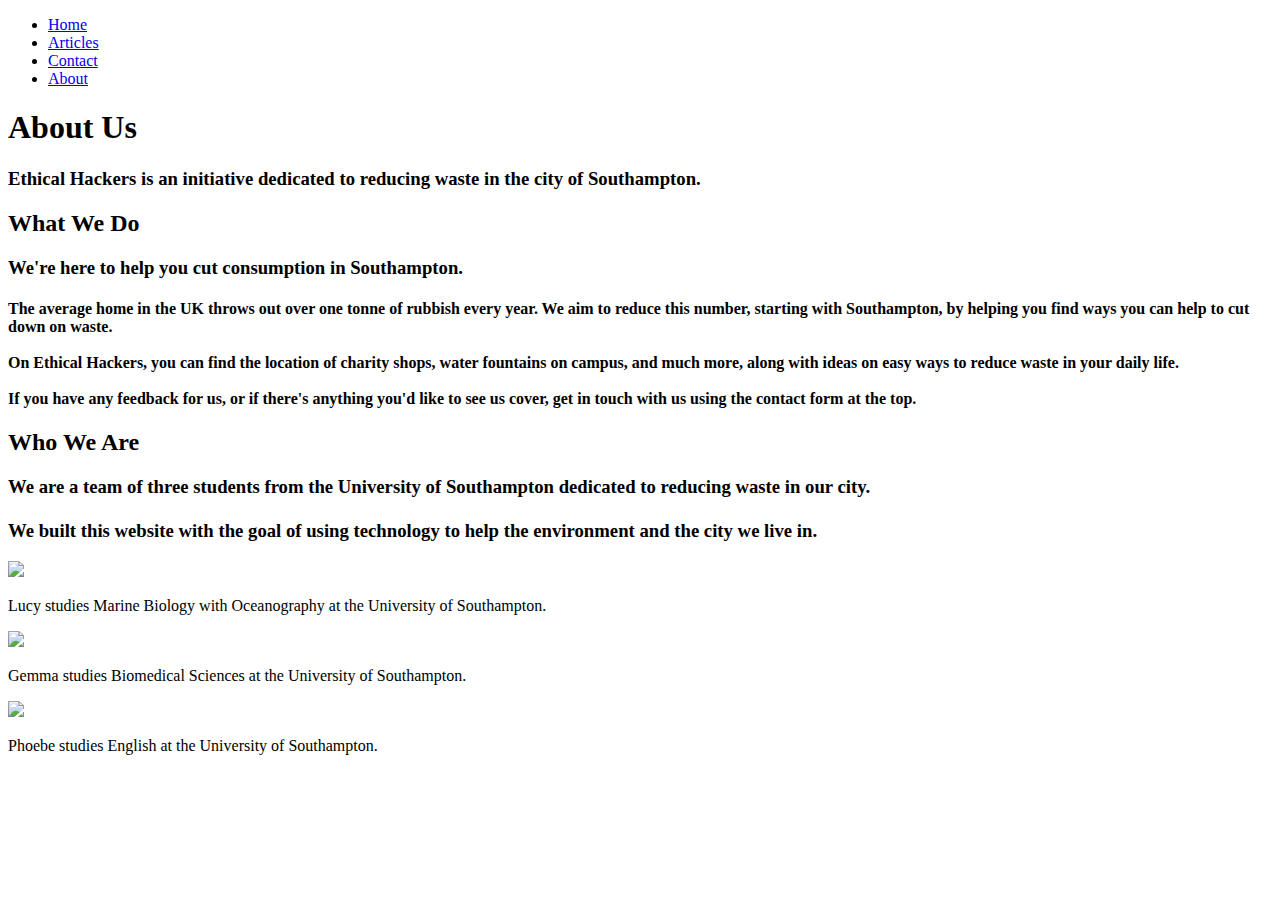
==== aboutUs.html @ ca4b73ab "Updating .css link" ====
<!DOCTYPE html>
<html>

    <head>
        <title>About Us</title>
        <link href="css/bootstrap.css" rel="stylesheet">
        <meta name="viewpot" content="width=device-width, initial-scale=1.0">
        <!-- Link to LOCAL .css file
        <link rel='stylesheet' type='text/css' href='aboutUs.css'> -->
        <link rel="stylesheet" href="../css/aboutUs.css">
    </head>

<!--
<style>

@font-face {
    font-family: "ailerons";
    src: url("ailerons.otf");
}

@font-face {
    font-family: "covesBold";
    src: url("covesBold.otf");
}

body {
    text-align: center;
    font-family: 'covesBold';
    color: white;
    margin:  0 auto;
}

/*Navbar code starts*/

.fixedNavbar ul {
    margin: 0;
    background-color: #333;
    position: fixed;
    width: 100%;
    font-family: 'ailerons';
    text-align: center;
}

.fixedNavbar ul li {
  margin-right: 40px;
  display: inline-block;
  float: inherit;
}

.fixedNavbar a {
    margin: 25px 90px 25px 0px;
    color: #f2f2f2;
    font-size: 25px;
    width: 50px;
    line-height: 15px;
    text-align: center;
    text-decoration: none;
    display: block;
    transition: font-size 0.5s;
    -webkit-transition: font-size 0.5s;
    -moz-transition: font-size 0.5s;
    }

.fixedNavbar a:hover {
  font-size: 28px;
}

/*Navbar code ends*/


.titleStyle {
  font-family: 'ailerons';
  font-size: 100px;
}

/*aboutUs div*/
.aboutUs {
  padding: 200px 50px 200px 50px;
  background: url("./ocean.jpg");
  background-size: cover;
}

.titleAbout {
  font-family: 'ailerons';
  font-size: 150px;
  margin-bottom: 60px;
}

.subtitleAbout {
  font-size: 50px;
  padding: 0px 250px 0px 250px;
  line-height: 60px;
}

/*whatWeDo div*/
.whatWeDo {
  padding: 130px 250px 150px 250px;
  background: url("./Forest.jpg");
  background-size: cover;
}

.titleWhat {
  font-family: 'ailerons';
}

.subtitleWhat {
  font-size: 35px;
  margin: 50px 150px 20px 150px;
}

.paragraphWhat {
  font-size: 25px;
  margin: 50px 0px 50px 0px;
  text-align: justify;
}

/*whoWeAre div*/
.whoWeAre{
  padding: 100px 300px 100px 300px;
  background: url("./watercolour2.jpg");
  background-size: cover;
}

.titleWho {
  font-family: 'ailerons';
  margin-bottom: 50px;
}

.subtitleWho {
  font-size: 35px;
  padding-bottom: 20px;
}

p {
  font-size: 25px;
}

.img-responsive {
  display: inline-block;
  padding: 20px;
  min-height: 300px;
  min-width: 300px;
}


@media (min-width: 500px) {

  .titleStyle {
    font-size: 83px;
  }

  .aboutUs {
    padding: 200px 0px 300px 0px;
  }

  .titleAbout {
    font-size: 120px;
    padding-bottom: 50px;
  }

/*
  .whatWeDo {
    padding: 130px;
  }

  .subtitleWhat {
    font-size: 45px;
  }

  .paragraphWhat {
    margin: 50px 50px 30px 50px;
    font-size: 35px;
  }
  */

  .whoWeAre {
    padding: 100px 150px 100px 150px;
  }

  .subtitleWho {
    margin: 0px 20px 50px 20px;
    font-size: 35px;
  }

  .img-responsive {
  max-width: 200px;
  max-height: 200px;
  }

}



/*Old code: controls image size and placement before Bootstrap was added
.lucy {
  background: url("./Lucy.jpg");
}

.gemma {
  background: url("./Gemma.jpg");
}

.phoebe {
  background: url("./Phoebe.jpg");
}


.profilePictures {
  background-size: cover;
  border-radius: 15px;
  margin: 40px 50px 40px 50px;
  height: 300px;
  width: 300px;
  max-height: 300px;
  max-width: 300px;
  vertical-align: top;
  display: inline-block;
  position: relative;
}

.caption {
  font-size: 30px;
  text-align: center;
  background: rgba(0, 0, 0, 0.5);
  border-radius: 15px;
  height: 20%;
  display: block;
  position: absolute;
  bottom: 0;
  margin: 0;
}

*/

</style>
-->

  <body>

    <div class='container-fluid'>

      <div class = "fixedNavbar">
        <ul>
          <li><a href = "#Home">Home</a></li>
          <li><a href = "#Articles">Articles</a></li>
          <li><a href = "#Contact">Contact</a></li>
          <li><a href = "#About">About</a></li>
        </ul>
      </div>

      <div class='aboutUs'>
        <h1 class='titleStyle titleAbout'>About Us</h1>
        <h3 class='subtitleAbout'>Ethical Hackers is an initiative dedicated to reducing waste in the city of Southampton.</h3>
      </div>

      <div class='whatWeDo'>
        <h2 class='titleStyle titleWhat'>What We Do</h2>
        <h3 class='subtitleWhat'>We're here to help you cut consumption in Southampton.<br><h3>
          <h4 class='paragraphWhat'>The average home in the UK throws out over one tonne of rubbish every year. We aim to reduce this number, starting with Southampton, by helping you find ways you can help to cut down on waste.<br><br>
          On Ethical Hackers, you can find the location of charity shops, water fountains on campus, and much more, along with ideas on easy ways to reduce waste in your daily life.<br><br>
          If you have any feedback for us, or if there's anything you'd like to see us cover, get in touch with us using the contact form at the top.</h4>
      </div>

      <div class = 'whoWeAre'>
        <h2 class='titleStyle titleWho'>Who We Are</h2>
        <h3 class='subtitleWho'>We are a team of three students from the University of Southampton dedicated to reducing waste in our city.<br><br>
          We built this website with the goal of using technology to help the environment and the city we live in.</h3>

        <div class='row'>
          <div class="col-xs-4">
            <img src="./Lucy.jpg" class='img-responsive img-circle'>
            <p>Lucy studies Marine Biology with Oceanography at the University of Southampton.</p>
          </div>

          <div class="col-xs-4">
            <img src="./Gemma.jpg" class='img-responsive img-circle'>
            <p>Gemma studies Biomedical Sciences at the University of Southampton.</p>
          </div>

          <div class="col-xs-4">
            <img src="./Phoebe.jpg" class='img-responsive img-circle'>
            <p>Phoebe studies English at the University of Southampton.</p>
          </div>
        </div>

    </div>

    </body>
</html>
---- aboutUs.css ----
@font-face {
    font-family: "ailerons";
    src: url("ailerons.otf");
}

@font-face {
    font-family: "covesBold";
    src: url("covesBold.otf");
}

body {
    text-align: center;
    font-family: 'covesBold';
    color: white;
    margin:  0 auto;
}

/*Navbar code starts*/
.fixedNavbar ul {
    margin: 0;
    background-color: #333;
    position: fixed;
    width: 100%;
    font-family: 'ailerons';
    text-align: center;
}

.fixedNavbar ul li {
  margin-right: 40px;
  display: inline-block;
  float: inherit;
}

.fixedNavbar a {
    margin: 25px 90px 25px 0px;
    color: #f2f2f2;
    font-size: 25px;
    width: 50px;
    line-height: 15px;
    text-align: center;
    text-decoration: none;
    display: block;
    transition: font-size 0.5s;
    -webkit-transition: font-size 0.5s;
    -moz-transition: font-size 0.5s;
    }

.fixedNavbar a:hover {
  font-size: 28px;
}
/*Navbar code ends*/


.titleStyle {
  font-family: 'ailerons';
  font-size: 100px;
}

/*aboutUs div*/
.aboutUs {
  padding: 200px 50px 200px 50px;
  background: url("./ocean.jpg");
  background-size: cover;
}

.titleAbout {
  font-family: 'ailerons';
  font-size: 150px;
  margin-bottom: 60px;
}

.subtitleAbout {
  font-size: 50px;
  padding: 0px 250px 0px 250px;
  line-height: 60px;
}

/*whatWeDo div*/
.whatWeDo {
  padding: 130px 250px 150px 250px;
  background: url("./Forest.jpg");
  background-size: cover;
}

.titleWhat {
  font-family: 'ailerons';
}

.subtitleWhat {
  font-size: 35px;
  margin: 50px 150px 20px 150px;
}

.paragraphWhat {
  font-size: 25px;
  margin: 50px 0px 50px 0px;
  text-align: justify;
}

/*whoWeAre div*/
.whoWeAre{
  padding: 100px 300px 100px 300px;
  background: url("./watercolour2.jpg");
  background-size: cover;
}

.titleWho {
  font-family: 'ailerons';
  margin-bottom: 50px;
}

.subtitleWho {
  font-size: 35px;
  padding-bottom: 20px;
}

.img-responsive {
  padding: 0px 20px 0px 20px;
  min-width: 300px;
  min-height: 300px;
}

@media (min-width: 500px) {

  .titleStyle {
    font-size: 83px;
  }

  .aboutUs {
    padding: 200px 0px 300px 0px;
  }

  .titleAbout {
    font-size: 120px;
    padding-bottom: 50px;
  }

/*
  .whatWeDo {
    padding: 130px;
  }

  .subtitleWhat {
    font-size: 45px;
  }

  .paragraphWhat {
    margin: 50px 50px 30px 50px;
    font-size: 35px;
  }
  */

  .whoWeAre {
    padding: 100px 150px 100px 150px;
  }

  .subtitleWho {
    margin: 0px 20px 50px 20px;
    font-size: 35px;
  }

  .img-responsive {
  max-width: 200px;
  max-height: 200px;
  }

}


/*Old code: controls image size and placement before Bootstrap was added
.lucy {
  background: url("./Lucy.jpg");
}

.gemma {
  background: url("./Gemma.jpg");
}

.phoebe {
  background: url("./Phoebe.jpg");
}


.profilePictures {
  background-size: cover;
  border-radius: 15px;
  margin: 40px 50px 40px 50px;
  height: 300px;
  width: 300px;
  max-height: 300px;
  max-width: 300px;
  vertical-align: top;
  display: inline-block;
  position: relative;
}

.caption {
  font-size: 30px;
  text-align: center;
  background: rgba(0, 0, 0, 0.5);
  border-radius: 15px;
  height: 20%;
  display: block;
  position: absolute;
  bottom: 0;
  margin: 0;
}

*/
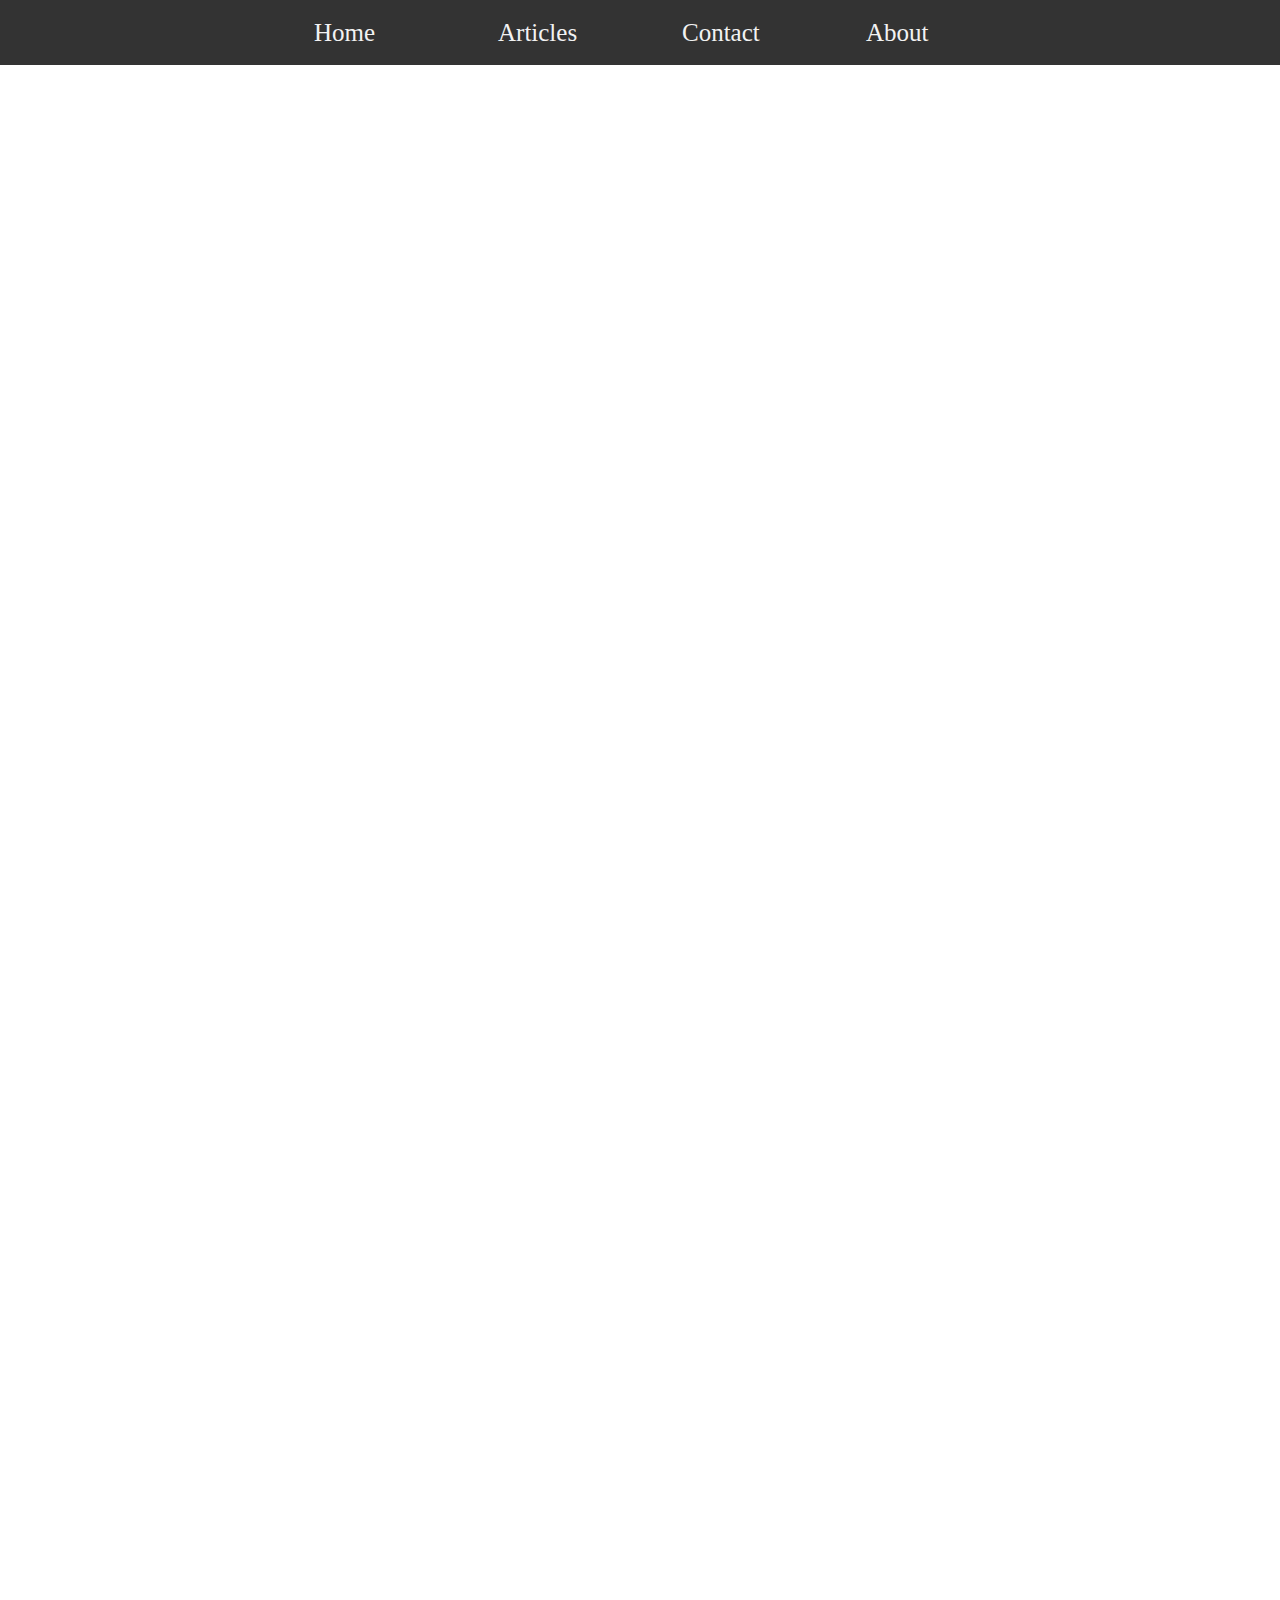
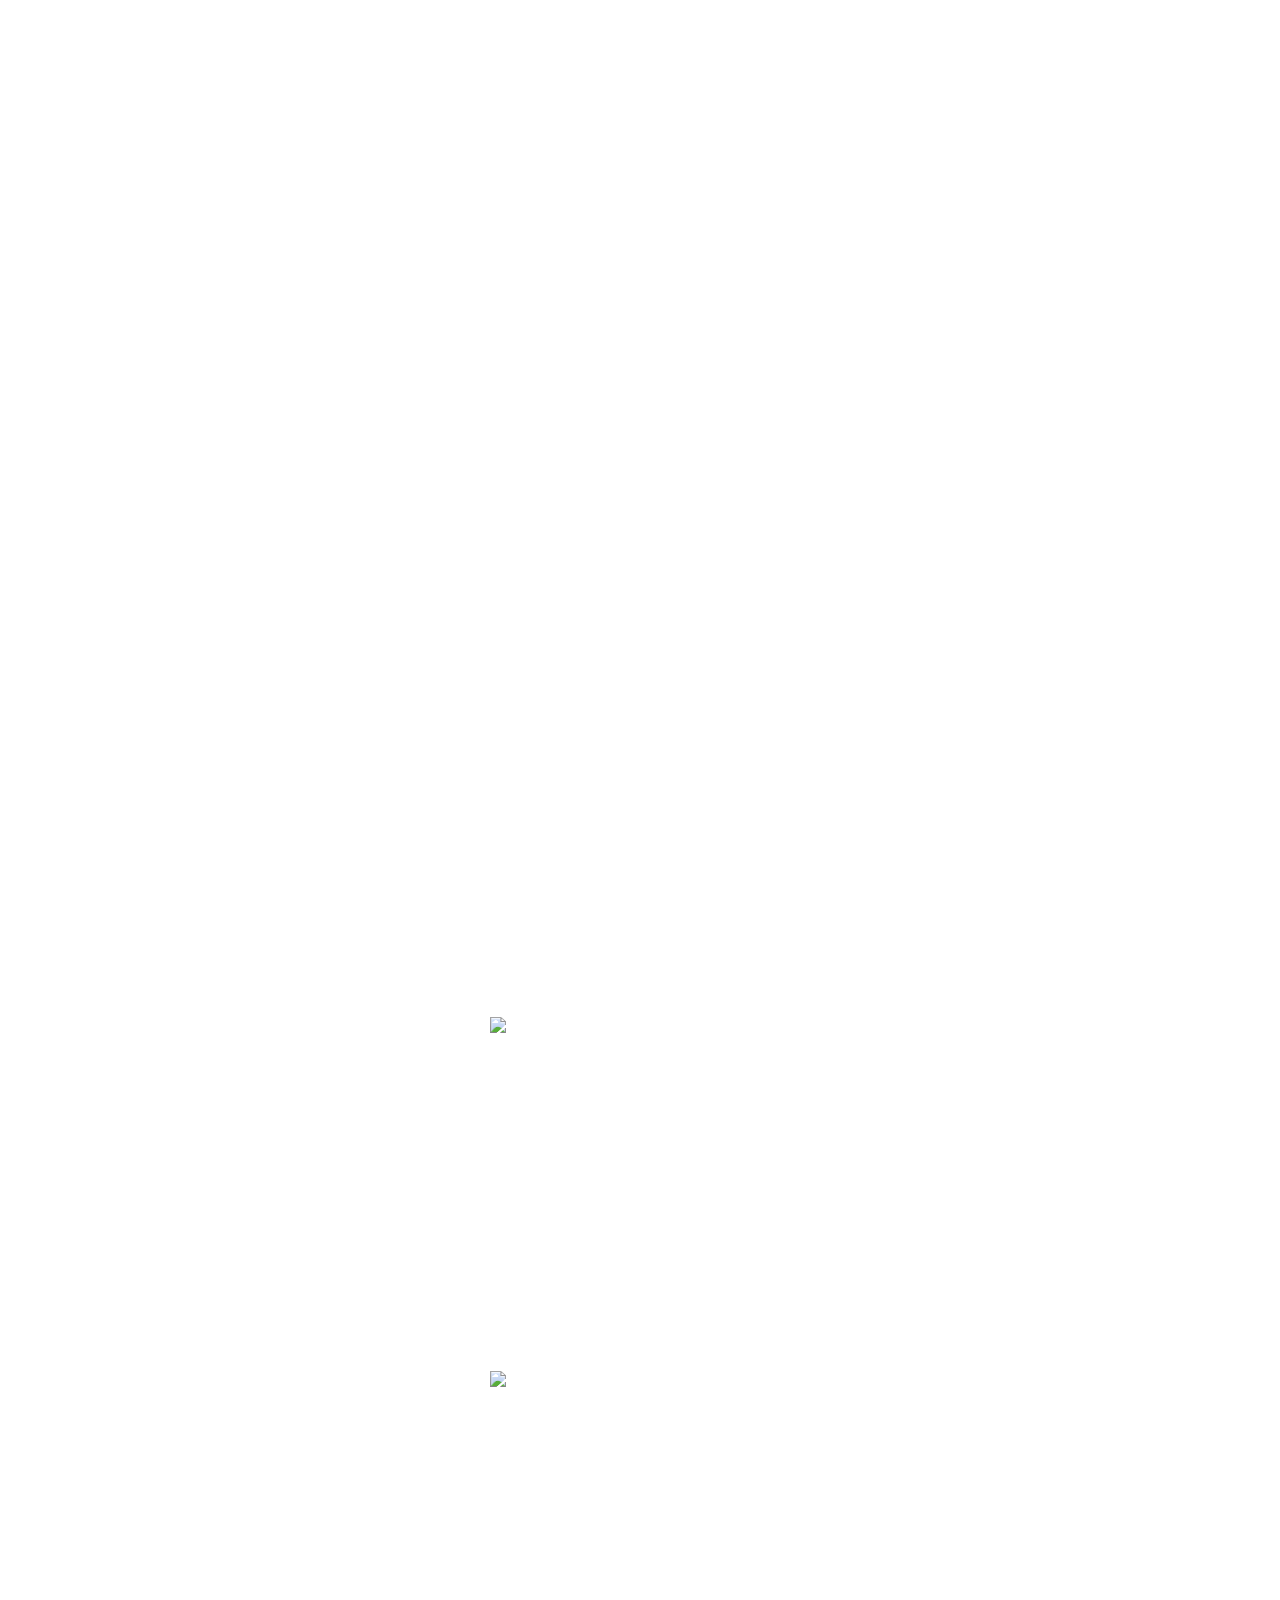
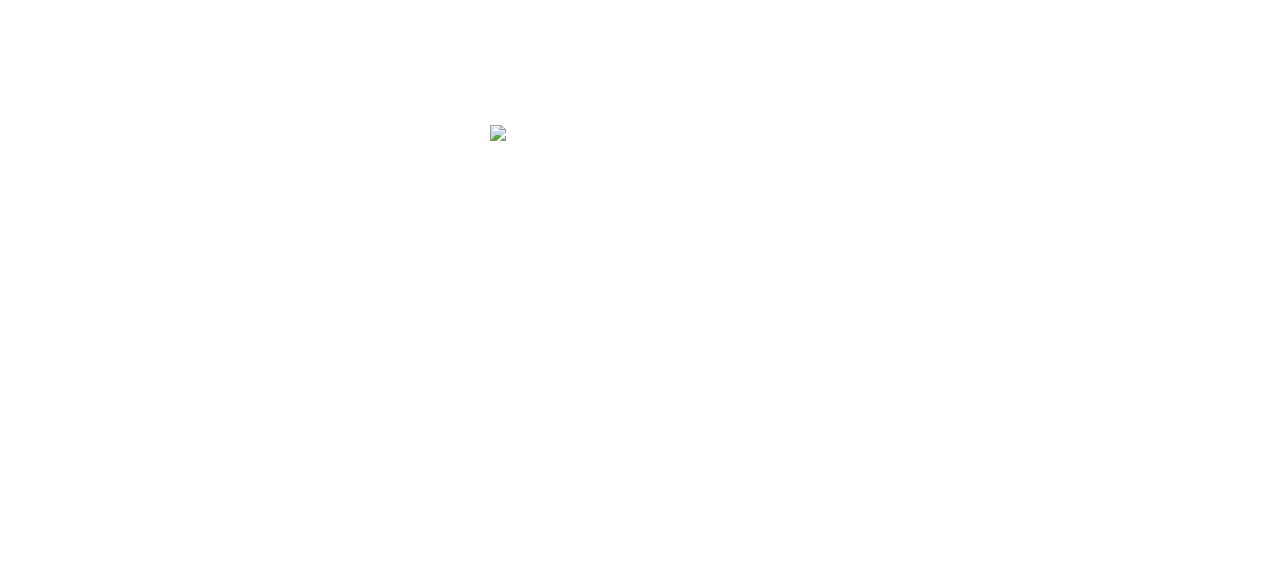
==== commit a3da82f2: "Removing .css updates" ====
--- a/aboutUs.html
+++ b/aboutUs.html
@@ -5,9 +5,8 @@
         <title>About Us</title>
         <link href="css/bootstrap.css" rel="stylesheet">
         <meta name="viewpot" content="width=device-width, initial-scale=1.0">
-        <!-- Link to LOCAL .css file
-        <link rel='stylesheet' type='text/css' href='aboutUs.css'> -->
-        <link rel="stylesheet" href="../css/aboutUs.css">
+        <link rel='stylesheet' type='text/css' href='aboutUs.css'>
+
     </head>
 
 <!--
